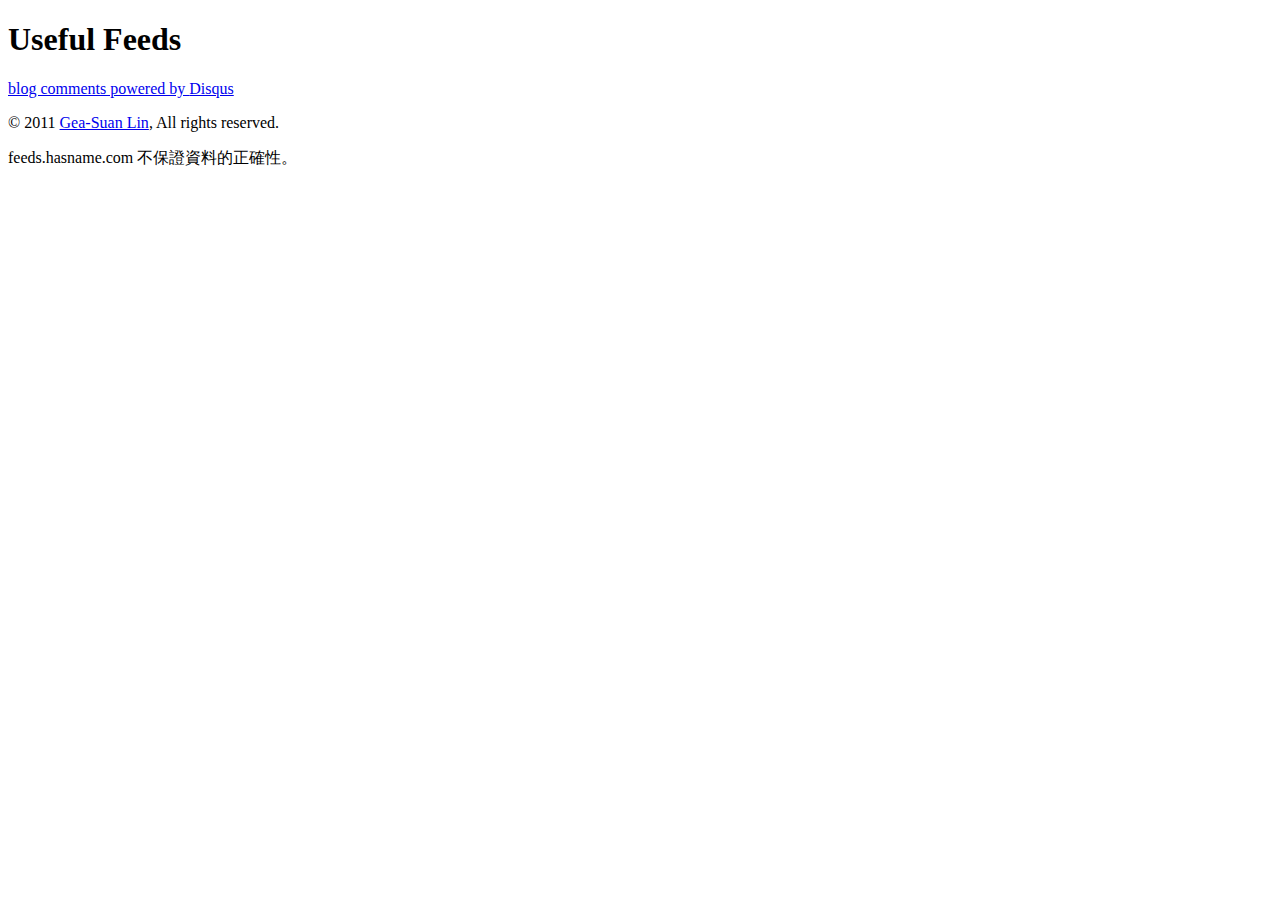
==== webroot/board.html @ 7c3c13b1 "Add board.html." ====
<!doctype html>
<html>
<head>
<meta charset="UTF-8">
<title>Board :: Useful feeds :: feeds.hasname.com</title>
<!--[if lt IE 9]><script src="http://html5shim.googlecode.com/svn/trunk/html5.js"></script><![endif]-->
<meta name="viewport" content="width=device-width, initial-scale=1">
<link href="/static/less4.css" rel="stylesheet">
<link href="/static/style.css" rel="stylesheet">
<script>
<!--
var _gaq = _gaq || [];
_gaq.push(['_setAccount', 'UA-22054278-1']);
_gaq.push(['_trackPageview']);
(function() {
var ga = document.createElement('script'); ga.type = 'text/javascript'; ga.async = true;
ga.src = ('https:' == document.location.protocol ? 'https://ssl' : 'http://www') + '.google-analytics.com/ga.js';
var s = document.getElementsByTagName('script')[0]; s.parentNode.insertBefore(ga, s);
})();
//-->
</script>
</head>
<body>
<header>
<h1>Useful Feeds</h1>
</header>
<article>
<div id="disqus_thread"></div>
<script type="text/javascript">
var disqus_shortname = 'usefulfeeds';
var disqus_identifier = 'usefulfeeds_board';
var disqus_url = document.location.href;
(function() {
var dsq = document.createElement('script'); dsq.type = 'text/javascript'; dsq.async = true;
dsq.src = 'http://' + disqus_shortname + '.disqus.com/embed.js';
(document.getElementsByTagName('head')[0] || document.getElementsByTagName('body')[0]).appendChild(dsq);
})();
</script>
<noscript>Please enable JavaScript to view the <a href="http://disqus.com/?ref_noscript">comments powered by Disqus.</a></noscript>
<a href="http://disqus.com" class="dsq-brlink">blog comments powered by <span class="logo-disqus">Disqus</span></a>
</article>
<footer>
<p>&copy; 2011 <a href="http://blog.gslin.org/">Gea-Suan Lin</a>, All rights reserved.</p>
<p>feeds.hasname.com 不保證資料的正確性。</p>
</footer>
</body>
</html>
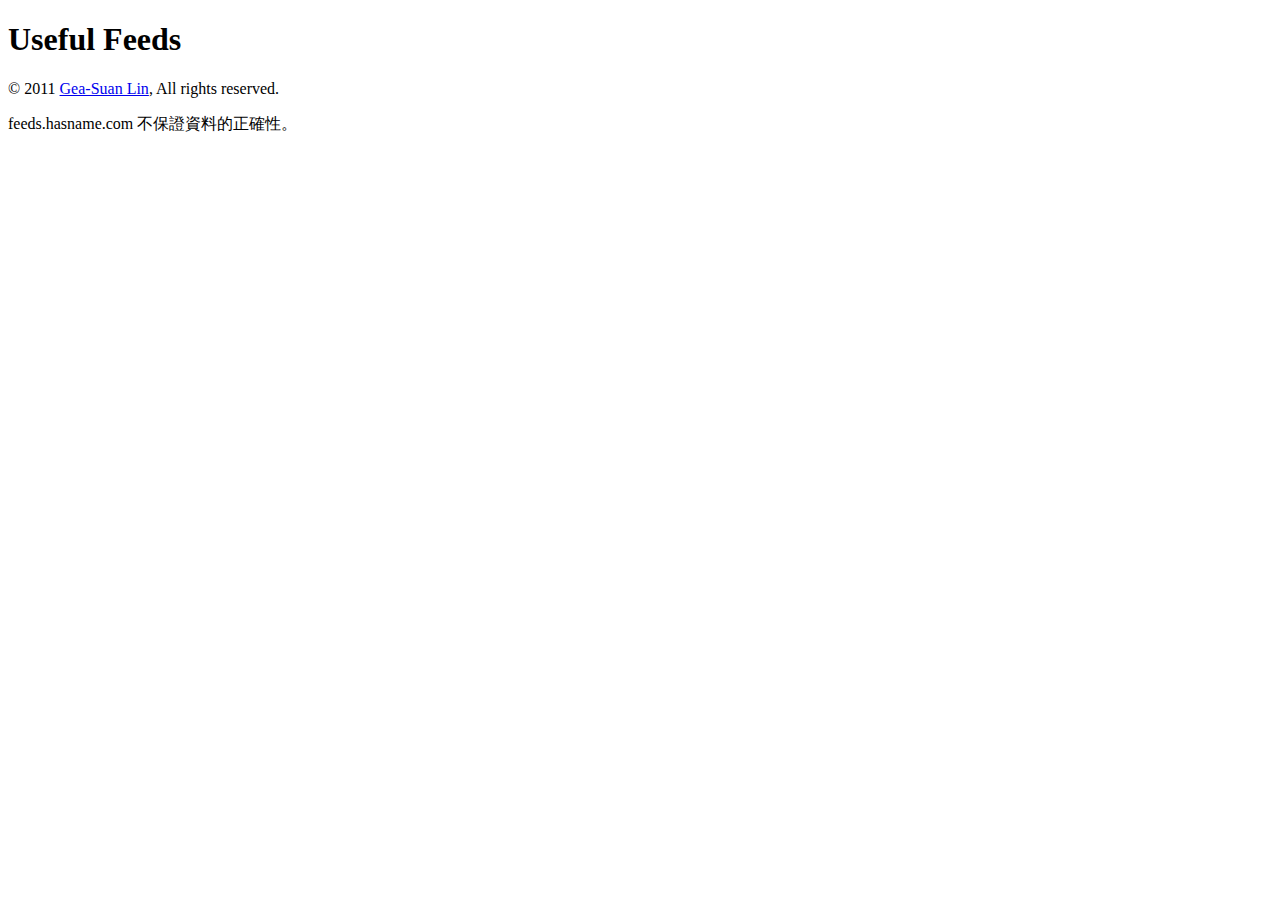
==== commit 769c0dda: "Remove some words." ====
--- a/webroot/board.html
+++ b/webroot/board.html
@@ -37,7 +37,6 @@
 })();
 </script>
 <noscript>Please enable JavaScript to view the <a href="http://disqus.com/?ref_noscript">comments powered by Disqus.</a></noscript>
-<a href="http://disqus.com" class="dsq-brlink">blog comments powered by <span class="logo-disqus">Disqus</span></a>
 </article>
 <footer>
 <p>&copy; 2011 <a href="http://blog.gslin.org/">Gea-Suan Lin</a>, All rights reserved.</p>
